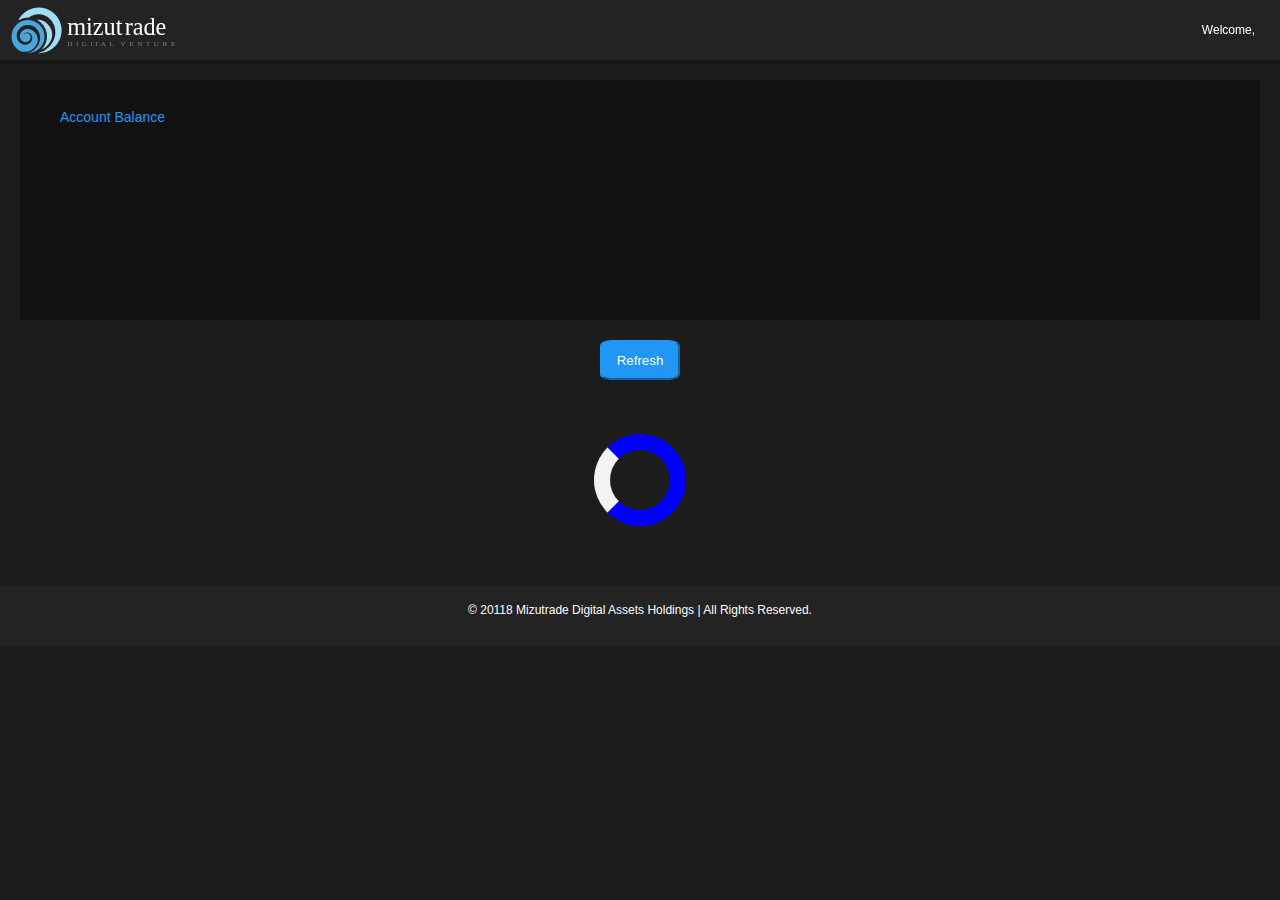
==== app/index.html @ d2de7c77 "change refresh button to blue" ====
<!DOCTYPE html>
<html>    

<head>
<title> Mizutrade: Porfolio </title>
<link rel="stylesheet" href="css/styles.css?v=1.0">
<script src="https://ajax.googleapis.com/ajax/libs/jquery/3.2.0/jquery.min.js"></script>
<script src="js/gsheets.js" type="text/javascript" ></script>


</head>

<body class="body">
	<header class="header">
		<section class="branding-logo">
			<a href="/index.html" aria-label="Go to homepage">
				<img src="images/logo-mizutrade.svg" height="50px" width="auto"/>
			</a>
		</section>
		<section class ="right-header">
			<div class="welcome-message"
				<p>Welcome,</p>
			</div>
			<div class="welcome-message-user-data"
				<p id="welcome-user-data"></p>
			<div>
		</section>
	</header>

	<main class="main">
	
		<div class="holdings">
			<section class="account-balance">
				<h1 style="font-size: 14px;font-weight: lighter;padding-left: 20px;">Account Balance</h1>
			</section>
			<p id="holdings-data"></p>
		</div>
		<div class="financials" align="center">
			<!--<h1>CRUD OPERATION ON GOOGLE SPREAD SHEET, WEB APPLICATION USING GOOGLE APP SCRIPT .</h1> 
			<p>This is simple application, You can develop your own logic based on your requiremnets.<p>
			<p>Be careful with the parameters you are sending, it should match the parameters that are recived in google app script.</p>-->
	
		
			<form >
			
	<!--			Lastname
				<input type = "text" name ="lname" id="lname">-->
			
			<!--	ID
				<input type = "text" name ="id" id="id">
				Firstname
				<input type = "text" name ="fname" id="fname">-->

			<!--	Sex
				<input type = "text" name ="sex" id="sex">
				Holdings
				<input type = "text" name ="holdings" id="holdings">-->

			</form>
			

			
			

			<p id="re"></p>

			
			<input class="refresh-button" type="button" onclick="read_value()" value="Refresh" />
			
			<!--<input type="button"  id = "b1" onClick="insert_value()" value = "Insert"></input>
			<input type="button" onclick="read_value()" value="Read" />
			<input type="button" onclick="update_value()" value="Update" />
			<input type="button" onclick="delete_value()" value="Delete" />
			<a href="https://docs.google.com/spreadsheets/d/1fqTnrSRZyc9HWIr2EqqFy4Re9MuL0u_4QvvkozBfIeU/edit?usp=sharing" target="_blank">Click here to open Spread Sheet </a>

			
			
			
			<div id="showData"></div>
			<div>
				<p id="demo"></p>
				<p id="demo1"></p>
				<p id="demo2"></p>
			</div>


			<div class="design" id="showData1"></div>-->
			
			<div>
				</br>
				</br>
				</br>
				<div id="loader"></div>
			</div>
			
		</div>
	</main>
	
	<footer class="footer">
		<section class="footer-branding-logo">
			<!--<a href="/" aria-label="Go to homepage">
				<img src="images/logo-mizutrade.svg" height="50px" width="auto"/>
			</a>-->
			<div align="center">
				<p>© 20118 Mizutrade Digital Assets Holdings | All Rights Reserved.</p>
			</div>
		</section>
		
	</footer>

</body>


<html>
---- app/css/styles.css ----
table, th, td 
        {
            margin:10px 0;
            border:solid 1px #333;
            padding:2px 4px;
            font:15px Verdana;
        }
        th {
            font-weight:bold;
        }
		
#loader {
  border: 16px solid #f3f3f3;
  border-radius: 50%;
  border-top: 16px solid blue;
  border-bottom: 16px solid blue;
  border-right: 16px solid blue;
  width: 60px;
  height: 60px;
  -webkit-animation: spin 2s linear infinite;
  animation: spin 2s linear infinite;
  visibility:hidden;
}

@-webkit-keyframes spin {
  0% { -webkit-transform: rotate(0deg); }
  100% { -webkit-transform: rotate(360deg); }
}

@keyframes spin {
  0% { transform: rotate(0deg); }
  100% { transform: rotate(360deg); }
}


.body {
	background-color: #1c1c1c;
	margin-top: 0px;
	margin-right: 0px;
	margin-bottom: 0px;
	margin-left: 0px;
	color: white;
	font-family: arial;
}

.header {
	background-color: #232323;
	color: white;
	padding:5px 10px;
	height: 50px;
	box-shadow: 0px 4px 8px -3px rgba(17, 17, 17);
	position: fixed;
	top: 0px;
	width: 100%;
	z-index: 99;
}

.branding-logo {
	height: 50px;
	float: left;
}

.right-header{
	float: right;
	max-height: 50px;
	margin-right: 30px;
}

.welcome-message{
	font-size: 12px;
	float: left;
	padding-right: 5px;
	line-height: 50px;
}

.welcome-message-user-data{
	font-size: 14px;
	color: #2196f3;
	float: right;
	font-weight: bold;
	line-height: 50px;

}


.main {
	background-color:transparent;
	margin: 60px auto 40px;
	padding: 20px 20px 20px 20px;
}

.design {
	background-color: #F44336;
	
}


.holdings {
	color: #2196f3;
	background-color: #121212;
	/*/line-height: 200px;/*/
	font-size: 40px;
	font-weight: bold;
	text-align: center;
	height: 200px;
	max-height: 300px;
	/*/margin-top: 10px;/*/
	padding: 20px 20px;
	
}

.account-balance {
	float: left;
	position: absolute;
}

p#holdings-data {
	margin-top: auto;
	margin-bottom: auto;
	/*/display: block;/*/
    line-height: 200px;
}

.refresh-button{
	background: #2196f3;
	color: white;
	height: 40px;
    width: 80px;
    border-radius: 15%;
    border-color: #2196f3;
}

.financials {

	margin-top: 20px;
	
}


.footer {
	background-color: #232323;
	color: white;
	font-size: 12px;
	/*/margin-top: 20px;/*/
	padding:5px 10px;
	height: 50px;
	
}

footer-branding-logo {
	height: 50px;
	float: right;
	
}
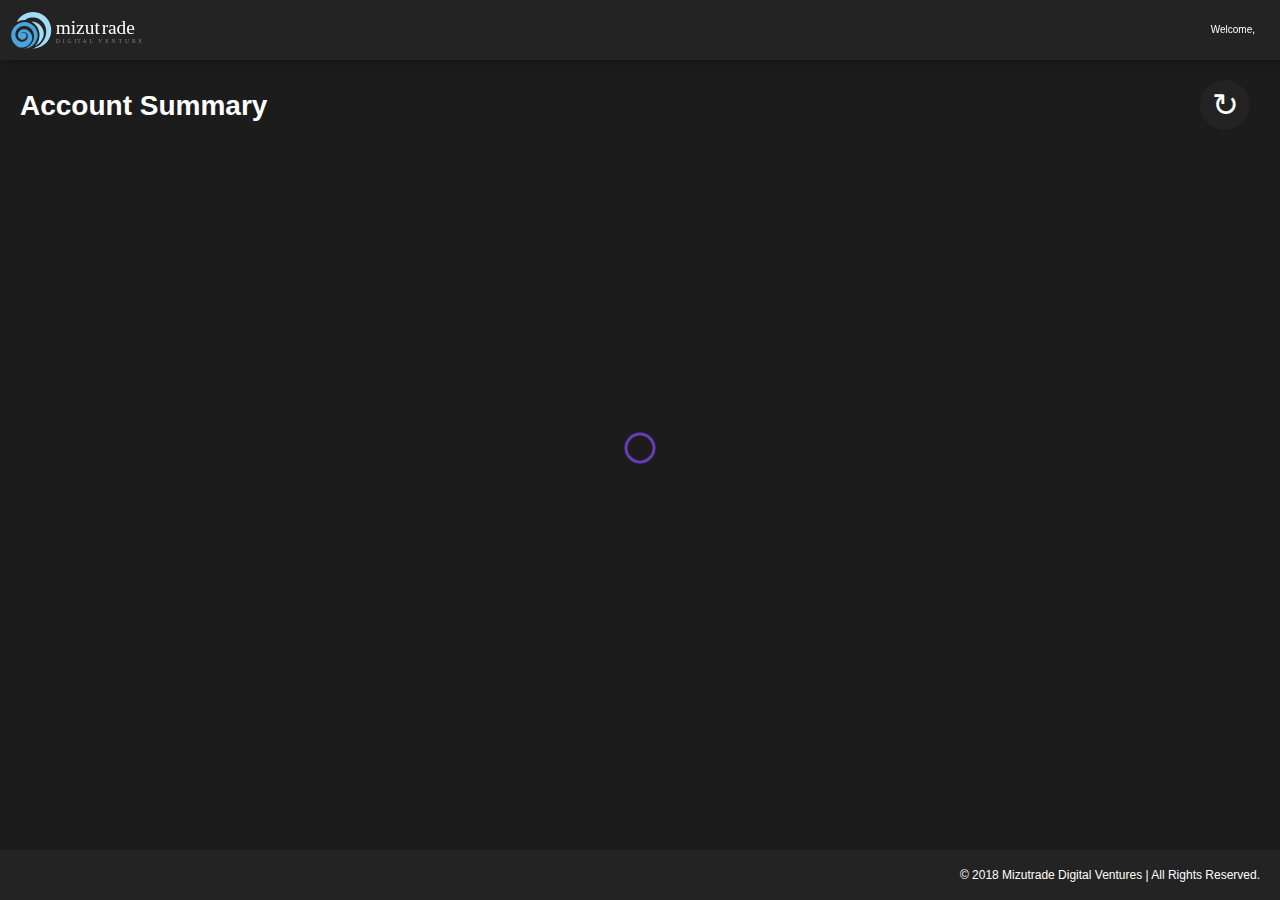
==== commit 0bdb62fc: "Change the UI, loader, and added in Template" ====
--- a/app/index.html
+++ b/app/index.html
@@ -2,6 +2,8 @@
 <html>    
 
 <head>
+<meta charset="utf-8">
+  <meta name="viewport" content="width=device-width, initial-scale=1.0">
 <title> Mizutrade: Porfolio </title>
 <link rel="stylesheet" href="css/styles.css?v=1.0">
 <script src="https://ajax.googleapis.com/ajax/libs/jquery/3.2.0/jquery.min.js"></script>
@@ -10,11 +12,11 @@
 
 </head>
 
-<body class="body">
-	<header class="header">
+<body>
+	<header>
 		<section class="branding-logo">
 			<a href="/index.html" aria-label="Go to homepage">
-				<img src="images/logo-mizutrade.svg" height="50px" width="auto"/>
+				<img src="images/logo-mizutrade.svg" alt="Mizufolio" height="40px" width="auto"/>
 			</a>
 		</section>
 		<section class ="right-header">
@@ -26,83 +28,66 @@
 			<div>
 		</section>
 	</header>
+	
+	<div class="title">
+		<section class="section-title"><h1> Account Summary</h1></section>
+		<input class="refresh-button" type="button" onclick="refresh_value()" value="↻" />
+	</div>
 
-	<main class="main">
+	<main id="main" class="main">
 	
-		<div class="holdings">
+		<!--<div id="accountMizutrade" class="accounts">
 			<section class="account-balance">
-				<h1 style="font-size: 14px;font-weight: lighter;padding-left: 20px;">Account Balance</h1>
+				<h1 id="accountname">Mizutrade</h1>
 			</section>
-			<p id="holdings-data"></p>
-		</div>
-		<div class="financials" align="center">
-			<!--<h1>CRUD OPERATION ON GOOGLE SPREAD SHEET, WEB APPLICATION USING GOOGLE APP SCRIPT .</h1> 
-			<p>This is simple application, You can develop your own logic based on your requiremnets.<p>
-			<p>Be careful with the parameters you are sending, it should match the parameters that are recived in google app script.</p>-->
+			<span id="account-holdings-data"></span>
+		</div>-->
+		
+		
+		
+		<!--<div id="accountLightchain" class="accounts">
+			<section class="account-balance">
+				<h1 id="accountname">Lightchain Capital</h1>
+			</section>
+			<span id="account-holdings-data2"></span>
+		</div>-->
+		
+		
+		<!--<div id="accounts" class="accounts">
+			<section class="account-balance">
+				<h1 id="accountname">Lightchain Capital</h1>
+			</section>
+			<p id="account-holdings-data"></p>
+		</div>	-->
+		
+
+		
+		
+		
+	</main>
 	
-		
-			<form >
-			
-	<!--			Lastname
-				<input type = "text" name ="lname" id="lname">-->
-			
-			<!--	ID
-				<input type = "text" name ="id" id="id">
-				Firstname
-				<input type = "text" name ="fname" id="fname">-->
-
-			<!--	Sex
-				<input type = "text" name ="sex" id="sex">
-				Holdings
-				<input type = "text" name ="holdings" id="holdings">-->
-
-			</form>
-			
-
-			
+	<div class="financials" align="center">
 			
 
 			<p id="re"></p>
 
-			
-			<input class="refresh-button" type="button" onclick="read_value()" value="Refresh" />
-			
-			<!--<input type="button"  id = "b1" onClick="insert_value()" value = "Insert"></input>
-			<input type="button" onclick="read_value()" value="Read" />
-			<input type="button" onclick="update_value()" value="Update" />
-			<input type="button" onclick="delete_value()" value="Delete" />
-			<a href="https://docs.google.com/spreadsheets/d/1fqTnrSRZyc9HWIr2EqqFy4Re9MuL0u_4QvvkozBfIeU/edit?usp=sharing" target="_blank">Click here to open Spread Sheet </a>
 
-			
-			
-			
-			<div id="showData"></div>
-			<div>
-				<p id="demo"></p>
-				<p id="demo1"></p>
-				<p id="demo2"></p>
-			</div>
-
-
-			<div class="design" id="showData1"></div>-->
-			
-			<div>
-				</br>
-				</br>
-				</br>
-				<div id="loader"></div>
-			</div>
-			
+	
+		<div id="loader" class="loader">
+			<svg viewBox="0 0 32 32" width="32" height="32">
+				<circle id="spinner" cx="16" cy="16" r="14" fill="none"></circle>
+			</svg>
 		</div>
-	</main>
+	</div>
 	
-	<footer class="footer">
+	
+	<footer>
 		<section class="footer-branding-logo">
 			<!--<a href="/" aria-label="Go to homepage">
 				<img src="images/logo-mizutrade.svg" height="50px" width="auto"/>
 			</a>-->
 			<div align="center">
-				<p>© 20118 Mizutrade Digital Assets Holdings | All Rights Reserved.</p>
+				<span class="footer">© 2018 Mizutrade Digital Ventures | All Rights Reserved.</span>
 			</div>
 		</section>
 		
--- a/app/css/styles.css
+++ b/app/css/styles.css
@@ -9,31 +9,111 @@
             font-weight:bold;
         }
 		
-#loader {
-  border: 16px solid #f3f3f3;
-  border-radius: 50%;
-  border-top: 16px solid blue;
-  border-bottom: 16px solid blue;
-  border-right: 16px solid blue;
-  width: 60px;
-  height: 60px;
-  -webkit-animation: spin 2s linear infinite;
-  animation: spin 2s linear infinite;
-  visibility:hidden;
-}
-
-@-webkit-keyframes spin {
-  0% { -webkit-transform: rotate(0deg); }
-  100% { -webkit-transform: rotate(360deg); }
-}
-
-@keyframes spin {
-  0% { transform: rotate(0deg); }
-  100% { transform: rotate(360deg); }
-}
-
-
-.body {
+	/*/#loader {
+	  border: 16px solid #f3f3f3;
+	  border-radius: 50%;
+	  border-top: 16px solid #2196f3;
+	  border-bottom: 16px solid #2196f3;
+	  border-right: 16px solid #2196f3;
+	  width: 60px;
+	  height: 60px;
+	  -webkit-animation: spin 2s linear infinite;
+	  animation: spin 2s linear infinite;
+	  visibility:hidden;
+	}
+
+	@-webkit-keyframes spin {
+	  0% { -webkit-transform: rotate(0deg); }
+	  100% { -webkit-transform: rotate(360deg); }
+	}
+
+	@keyframes spin {
+	  0% { transform: rotate(0deg); }
+	  100% { transform: rotate(360deg); }
+	}/*/
+
+
+
+
+
+
+
+
+
+.loader {
+  left: 50%;
+  top: 50%;
+  position: fixed;
+  -webkit-transform: translate(-50%, -50%);
+          transform: translate(-50%, -50%); }
+  .loader #spinner {
+    box-sizing: border-box;
+    stroke: #673AB7;
+    stroke-width: 3px;
+    -webkit-transform-origin: 50%;
+            transform-origin: 50%;
+    -webkit-animation: line 1.6s cubic-bezier(0.4, 0, 0.2, 1) infinite, rotate 1.6s linear infinite;
+            animation: line 1.6s cubic-bezier(0.4, 0, 0.2, 1) infinite, rotate 1.6s linear infinite; }
+
+@-webkit-keyframes rotate {
+  from {
+    -webkit-transform: rotate(0);
+            transform: rotate(0); }
+  to {
+    -webkit-transform: rotate(450deg);
+            transform: rotate(450deg); } }
+
+@keyframes rotate {
+  from {
+    -webkit-transform: rotate(0);
+            transform: rotate(0); }
+  to {
+    -webkit-transform: rotate(450deg);
+            transform: rotate(450deg); } }
+
+@-webkit-keyframes line {
+  0% {
+    stroke-dasharray: 2, 85.964;
+    -webkit-transform: rotate(0);
+            transform: rotate(0); }
+  50% {
+    stroke-dasharray: 65.973, 21.9911;
+    stroke-dashoffset: 0; }
+  100% {
+    stroke-dasharray: 2, 85.964;
+    stroke-dashoffset: -65.973;
+    -webkit-transform: rotate(90deg);
+            transform: rotate(90deg); } }
+
+@keyframes line {
+  0% {
+    stroke-dasharray: 2, 85.964;
+    -webkit-transform: rotate(0);
+            transform: rotate(0); }
+  50% {
+    stroke-dasharray: 65.973, 21.9911;
+    stroke-dashoffset: 0; }
+  100% {
+    stroke-dasharray: 2, 85.964;
+    stroke-dashoffset: -65.973;
+    -webkit-transform: rotate(90deg);
+            transform: rotate(90deg); } }
+
+
+
+
+
+
+
+
+
+
+
+
+
+
+
+html, body {
 	background-color: #1c1c1c;
 	margin-top: 0px;
 	margin-right: 0px;
@@ -43,7 +123,7 @@
 	font-family: arial;
 }
 
-.header {
+header {
 	background-color: #232323;
 	color: white;
 	padding:5px 10px;
@@ -51,43 +131,63 @@
 	box-shadow: 0px 4px 8px -3px rgba(17, 17, 17);
 	position: fixed;
 	top: 0px;
+	right: 0px;
+    left: 0px;
 	width: 100%;
 	z-index: 99;
 }
 
 .branding-logo {
-	height: 50px;
+
 	float: left;
+	padding-top: 5px;
 }
 
 .right-header{
 	float: right;
 	max-height: 50px;
 	margin-right: 30px;
+	line-height: 50px;
 }
 
 .welcome-message{
-	font-size: 12px;
+	font-size: 10px;
 	float: left;
 	padding-right: 5px;
-	line-height: 50px;
+	height: 50px;
 }
 
 .welcome-message-user-data{
-	font-size: 14px;
+	font-size: 12px;
 	color: #2196f3;
 	float: right;
 	font-weight: bold;
-	line-height: 50px;
-
-}
-
+}
+
+.title{
+	margin-top: 90px;
+}
+
+.section-title{
+	margin-top: 80px;
+	margin-left: 20px;
+	font-size: 14px;
+}
 
 .main {
 	background-color:transparent;
-	margin: 60px auto 40px;
+	margin: 20px auto 40px;
 	padding: 20px 20px 20px 20px;
-}
+	
+	
+}
+
+
+
+
+
+
+
 
 .design {
 	background-color: #F44336;
@@ -95,40 +195,95 @@
 }
 
 
-.holdings {
+.accounts {
 	color: #2196f3;
 	background-color: #121212;
-	/*/line-height: 200px;/*/
-	font-size: 40px;
+	font-size: 30px;
 	font-weight: bold;
 	text-align: center;
-	height: 200px;
+	height: 160px;
 	max-height: 300px;
-	/*/margin-top: 10px;/*/
 	padding: 20px 20px;
-	
-}
+	margin-bottom: 20px;
+}
+
 
 .account-balance {
 	float: left;
 	position: absolute;
 }
 
-p#holdings-data {
+.account-balance h1{
+	font-size: 14px;
+	font-weight:lighter;
+	padding-left: 20px;
+	text-align: left;
+	color:	#a3aab0;
+}
+
+span#account-holdings-data {
+    line-height: 180px;
+}
+
+
+
+p#account-holdings-data {
 	margin-top: auto;
 	margin-bottom: auto;
-	/*/display: block;/*/
-    line-height: 200px;
+	height: 160px;
+    /*/line-height: 160px;/*/
 }
 
 .refresh-button{
-	background: #2196f3;
-	color: white;
-	height: 40px;
-    width: 80px;
-    border-radius: 15%;
+	background: #232323/*/#2196f3;/*/;
+	color: white;
+	font-size: xx-large;
+	height: 50px;
+    width: 50px;
+    border-radius: 50%;
     border-color: #2196f3;
-}
+	border-style: none;
+	outline:none;
+	float: right;
+    top: 80px;
+    right: 30px;
+    position: absolute;
+}
+
+.refresh-button:hover {
+	background: #07c;
+	color: white;
+    border-color: #07c;
+	cursor: grab;
+	
+}
+
+
+.refresh-button:selected {
+	background: red; 	
+	border-color: #b2bec3;
+}
+
+button	{
+	
+}
+/*/button {
+	border-radius: 5px;
+	border: solid 1px #b2bec3;
+	cursor: pointer;
+	display: inline-block;
+	padding: 0.2em 0.5em;
+}
+
+button:hover {
+	background: #dfe6e9; 	
+	border-color: #b2bec3;
+}
+
+button.selected {
+	border-color: #2d3436;
+}/*/
+
 
 .financials {
 
@@ -137,21 +292,26 @@
 }
 
 
-.footer {
+footer {
 	background-color: #232323;
 	color: white;
 	font-size: 12px;
-	/*/margin-top: 20px;/*/
-	padding:5px 10px;
-	height: 50px;
-	
-}
-
-footer-branding-logo {
+	height: 50px;
+	width: 100%;
+	align-self: center;
+	position: fixed;
+	bottom: 0;
+	
+}
+
+.footer-branding-logo {
 	height: 50px;
 	float: right;
 	
 }
 
-
-
+span.footer {
+	line-height: 50px;
+    margin-right: 20px;
+}
+
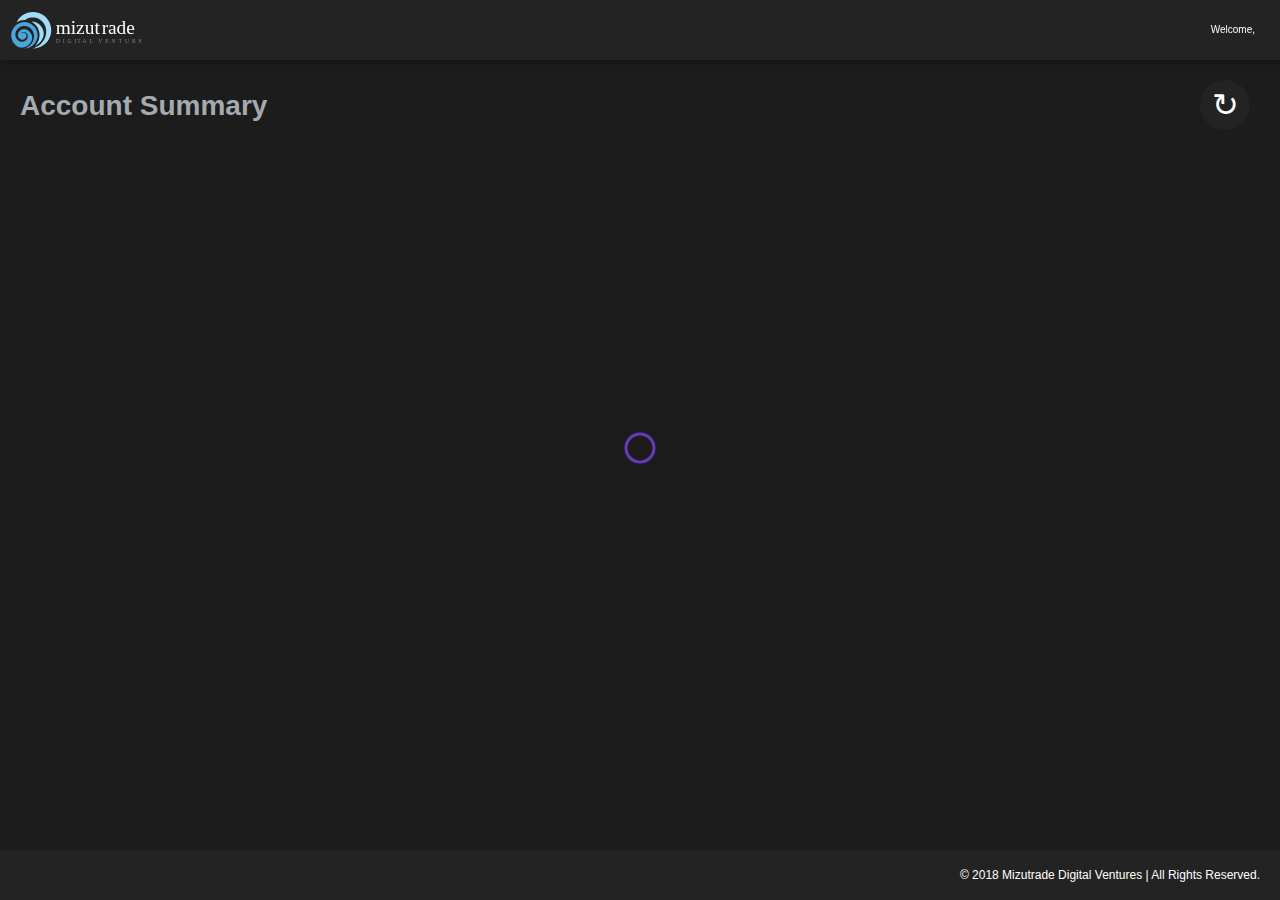
==== commit 2d536879: "Deleted the div-financials && #re" ====
--- a/app/index.html
+++ b/app/index.html
@@ -13,6 +13,7 @@
 </head>
 
 <body>
+	<!-- HEADER AREA -->
 	<header>
 		<section class="branding-logo">
 			<a href="/index.html" aria-label="Go to homepage">
@@ -29,58 +30,32 @@
 		</section>
 	</header>
 	
+	<!-- TITLE AREA -->
 	<div class="title">
 		<section class="section-title"><h1> Account Summary</h1></section>
 		<input class="refresh-button" type="button" onclick="refresh_value()" value="↻" />
 	</div>
 
+	
+	<!-- MAIN CONTENT AREA -->
 	<main id="main" class="main">
 	
-		<!--<div id="accountMizutrade" class="accounts">
-			<section class="account-balance">
-				<h1 id="accountname">Mizutrade</h1>
-			</section>
-			<span id="account-holdings-data"></span>
-		</div>-->
-		
-		
-		
-		<!--<div id="accountLightchain" class="accounts">
-			<section class="account-balance">
-				<h1 id="accountname">Lightchain Capital</h1>
-			</section>
-			<span id="account-holdings-data2"></span>
-		</div>-->
-		
-		
-		<!--<div id="accounts" class="accounts">
-			<section class="account-balance">
-				<h1 id="accountname">Lightchain Capital</h1>
-			</section>
-			<p id="account-holdings-data"></p>
-		</div>	-->
-		
-
-		
 		
 		
 	</main>
 	
-	<div class="financials" align="center">
-			
-
-			<p id="re"></p>
+	
 
 
-	
-		<div id="loader" class="loader">
+	<!-- LOADER AREA -->
+	<div id="loader" class="loader">
 			<svg viewBox="0 0 32 32" width="32" height="32">
 				<circle id="spinner" cx="16" cy="16" r="14" fill="none"></circle>
 			</svg>
-		</div>
 	</div>
+
 	
-	
+	<!-- FOOTER AREA -->
 	<footer>
 		<section class="footer-branding-logo">
 			<!--<a href="/" aria-label="Go to homepage">
--- a/app/css/styles.css
+++ b/app/css/styles.css
@@ -166,6 +166,7 @@
 
 .title{
 	margin-top: 90px;
+	color: #a3aab0;
 }
 
 .section-title{
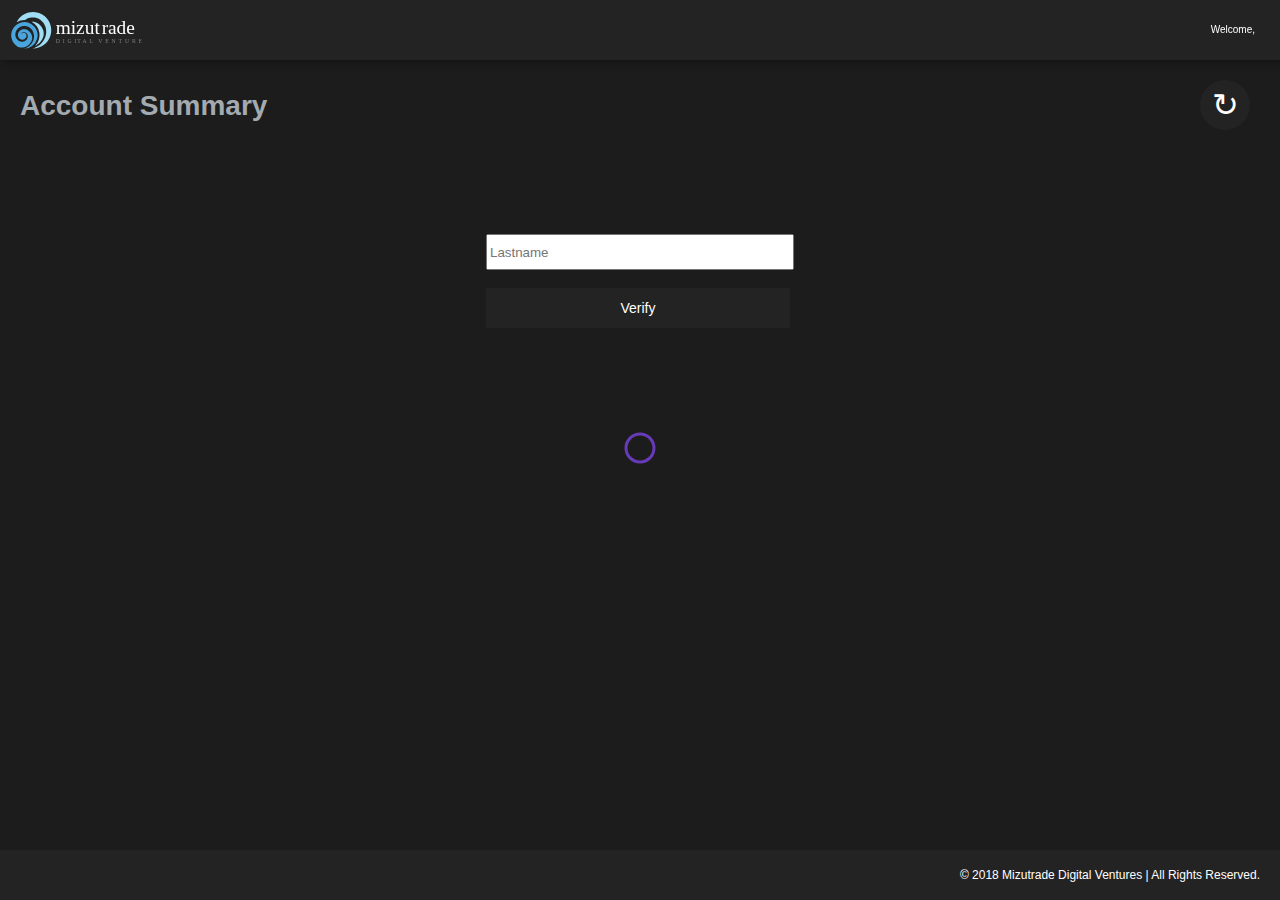
==== commit 9d7bd62f: "Added a Verify Login" ====
--- a/app/index.html
+++ b/app/index.html
@@ -2,12 +2,23 @@
 <html>    
 
 <head>
-<meta charset="utf-8">
-  <meta name="viewport" content="width=device-width, initial-scale=1.0">
-<title> Mizutrade: Porfolio </title>
-<link rel="stylesheet" href="css/styles.css?v=1.0">
-<script src="https://ajax.googleapis.com/ajax/libs/jquery/3.2.0/jquery.min.js"></script>
-<script src="js/gsheets.js" type="text/javascript" ></script>
+	<meta charset="utf-8">
+	<meta name="viewport" content="width=device-width, initial-scale=1.0">
+	
+	<!-- Chrome, Firefox OS and Opera -->
+	<meta name="theme-color" content="#1c1c1c">
+	<!-- Windows Phone -->
+	<meta name="msapplication-navbutton-color" content="#1c1c1c">
+	<!-- iOS Safari -->
+	<meta name="apple-mobile-web-app-status-bar-style" content="#1c1c1c">
+
+	  
+	
+	<title> Mizutrade: Porfolio </title>
+	<link href="images/fav/favicon-32x32.png" rel="icon" type="image/png" sizes="16x16">
+	<link rel="stylesheet" href="css/styles.css?v=1.0">
+	<script src="https://ajax.googleapis.com/ajax/libs/jquery/3.2.0/jquery.min.js"></script>
+	<script src="js/gsheets.js" type="text/javascript" ></script>
 
 
 </head>
@@ -38,14 +49,23 @@
 
 	
 	<!-- MAIN CONTENT AREA -->
-	<main id="main" class="main">
+	<main id="main" class="main" align="center">
 	
+		<form id="login" class="Login">
+			</br>
+			</br>
+			</br>
+			</br>
+			<input type = "text" name ="lname" id="lname" class="verify-textbox" placeholder="Lastname">
+			</br>
+			</br>
+			<input type="button" onclick="read_value()" value="Verify" class="verify-button"/>
+		</form>
+		
 		
 		
 	</main>
 	
-	
-
 
 	<!-- LOADER AREA -->
 	<div id="loader" class="loader">
--- a/app/css/styles.css
+++ b/app/css/styles.css
@@ -166,7 +166,7 @@
 
 .title{
 	margin-top: 90px;
-	color: #a3aab0;
+	color: #a3aab0 ;
 }
 
 .section-title{
@@ -206,6 +206,9 @@
 	max-height: 300px;
 	padding: 20px 20px;
 	margin-bottom: 20px;
+	border-left-width: 5px;
+    border-left-color: #2196f3;
+    border-left-style: solid;
 }
 
 
@@ -215,6 +218,14 @@
 }
 
 .account-balance h1{
+	font-size: 14px;
+	font-weight:lighter;
+	padding-left: 20px;
+	text-align: left;
+	color:	#a3aab0;
+}
+
+.account-balance h2{
 	font-size: 14px;
 	font-weight:lighter;
 	padding-left: 20px;
@@ -265,6 +276,46 @@
 	border-color: #b2bec3;
 }
 
+
+.verify-button{
+	background: #232323/*/#2196f3;/*/;
+	color: white;
+	font-size: 14px;
+	height: 40px;
+    max-width: 304px;
+    min-width: 200px;
+    width: 100%;
+    border-radius: 0%;
+    border-color: #2196f3;
+	border-style: none;
+	outline: none;
+	padding-left: 0px;
+	padding-right: 0px;
+	margin-right: 4px;
+}
+
+.verify-button:hover {
+	background: #07c;
+	color: white;
+    border-color: #07c;
+	cursor: grab;
+	
+}
+
+
+.verify-button:selected {
+	background: red; 	
+	border-color: #b2bec3;
+}
+
+.verify-textbox{
+	height: 30px;
+    max-width: 300px;
+    min-width: 200px;
+    width: 100%;
+}
+
+
 button	{
 	
 }
@@ -286,12 +337,6 @@
 }/*/
 
 
-.financials {
-
-	margin-top: 20px;
-	
-}
-
 
 footer {
 	background-color: #232323;
@@ -316,3 +361,18 @@
     margin-right: 20px;
 }
 
+
+
+@media screen and (max-width: 600px) {
+	span.footer {
+		line-height: 50px;
+		margin-right: unset;
+	}
+
+	.footer-branding-logo {
+		height: 50px;
+		float: none;	
+	}
+}
+
+
